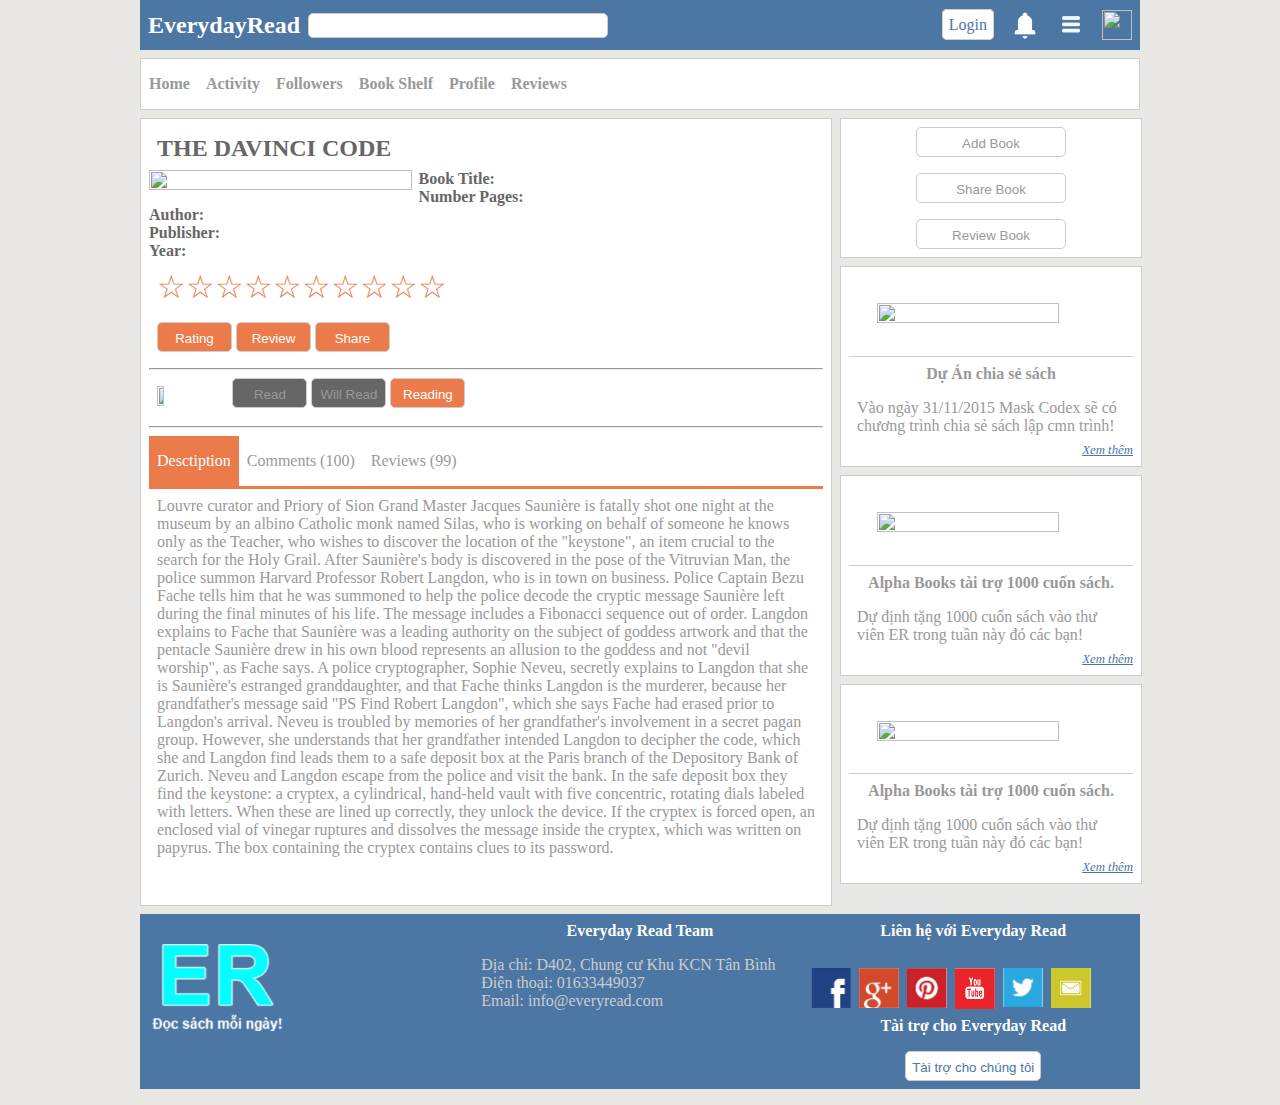
==== book_content.html @ 8a4ee82d "new page" ====
<!DOCTYPE html><!--HTML5 doctype-->
<html>
<head>

	<title>Everyday Read</title>
	<meta http-equiv="Content-type" content="text/html; charset=utf-8">
	<meta name="viewport" content="width=device-width, initial-scale=1.0, maximum-scale=1.0, minimum-scale=1.0, user-scalable=0" />
	<style type="text/css">
		/* Prevent copy paste for all elements except text fields */
		*  { -webkit-user-select:none; -webkit-tap-highlight-color:rgba(255, 255, 255, 0); }
		input, textarea  { -webkit-user-select:text; }
		body { background-color:white; color:black }
	</style>
	<link href='http://fonts.googleapis.com/css?family=Roboto:300&subset=latin,vietnamese' rel='stylesheet' type='text/css'>
	<link rel="stylesheet" href="font/font.css">
    <link rel="stylesheet" href="css/style.css">
    <script src="http://ajax.googleapis.com/ajax/libs/jquery/1.11.1/jquery.min.js"></script>
	<script src="js/index.js"></script>
</head>
<body>
	<div id='wrap-all'>
		<div id='container'>
			<header id='header'>
				<div id='top-head'>
					<div id='left-head'>
						<div class='head-element'><h2><a href="#">EverydayRead</a></h2></div>
						<div class='head-element'><input type='search' id='main-search'></div>
					</div>
					<div id='right-head'>
						<ul>
							<li class='head-element'><div id="main-avatar"><img src="images/post-avatar.jpg" /></div></li>
							<li class='head-element'><img src="images/menu.png" />
								<ul class='sub-menu'>
									<li>sub menu 1</li>
									<li>sub menu 2</li>
									<li>sub menu 3</li>
									<li>sub menu 4</li>
								</ul>
							</li>
							<li class='head-element'><img src='images/notify.png' />
								<ul class='sub-menu'>
									<li>notification 1</li>
									<li>notification 2</li>
									<li>notification 3</li>
									<li>notification 4</li>
								</ul>
							</li>
							<li class='head-element'>
								<a href="#" class='header-link'>Login</a>
							</li>
						</ul>
					</div>
					<div class='clr'></div>
				</div>
				<div id='menu'>
					<nav id='main-menu'>
						<ul>
							<li>Home</li>
							<li>Activity</li>
							<li>Followers</li>
							<li>Book Shelf</li>
							<li>Profile</li>
							<li>Reviews</li>
						</ul>
					</nav>
				</div>
			</header>
			<div id='wrap-content'>
				<div id='content'>
					<div class="box-content">
						<div class='book-content'>
							<h2 class='dark-color-style'>THE DAVINCI CODE</h2>
							<div class="book-content-cover">
								<img src="images/DaVinciCode.jpg">
							</div>
							<div class="book-content-info">
								<div class="add-book-short-info dark-color-style">
									<p>Book Title: </p>
									<p>Number Pages: </p>
									<p>Author: </p>
									<p>Publisher: </p>
									<p>Year: </p>
								</div>
							</div>
							<div class="book-content-rating">
<span>☆</span><span>☆</span><span>☆</span><span>☆</span><span>☆</span><span>☆</span><span>☆</span><span>☆</span><span>☆</span><span>☆</span>
							</div>
							<div class="book-content-action">
								<button class="orange-button">Rating</button>
								<button class="orange-button">Review</button>
								<button class="orange-button">Share</button>
							</div>
							<div class="clr"></div>
							<hr>
							<div class="book-content-user-status">
								<img class="post-avatar" src="images/post-avatar.jpg">
								<button class="disabled-button">Read</button>
								<button class="disabled-button">Will Read</button>
								<button class="orange-button">Reading</button>
								<div class="clr"></div>
							</div>
							<hr>
							<div class="book-content-more-info">
								<div class="book-content-info-nav">
									<ul>
										<li class="activated">Desctiption</li>
										<li>Comments (100)</li>
										<li>Reviews (99)</li>
										<div class="clr"></div>
									</ul>
								</div>
								<div class="book-content-info-content">
									Louvre curator and Priory of Sion Grand Master Jacques Saunière is fatally shot one night at the museum by an albino Catholic monk named Silas, who is working on behalf of someone he knows only as the Teacher, who wishes to discover the location of the "keystone", an item crucial to the search for the Holy Grail. After Saunière's body is discovered in the pose of the Vitruvian Man, the police summon Harvard Professor Robert Langdon, who is in town on business. Police Captain Bezu Fache tells him that he was summoned to help the police decode the cryptic message Saunière left during the final minutes of his life. The message includes a Fibonacci sequence out of order. Langdon explains to Fache that Saunière was a leading authority on the subject of goddess artwork and that the pentacle Saunière drew in his own blood represents an allusion to the goddess and not "devil worship", as Fache says.

A police cryptographer, Sophie Neveu, secretly explains to Langdon that she is Saunière's estranged granddaughter, and that Fache thinks Langdon is the murderer, because her grandfather's message said "PS Find Robert Langdon", which she says Fache had erased prior to Langdon's arrival. Neveu is troubled by memories of her grandfather's involvement in a secret pagan group. However, she understands that her grandfather intended Langdon to decipher the code, which she and Langdon find leads them to a safe deposit box at the Paris branch of the Depository Bank of Zurich. Neveu and Langdon escape from the police and visit the bank. In the safe deposit box they find the keystone: a cryptex, a cylindrical, hand-held vault with five concentric, rotating dials labeled with letters. When these are lined up correctly, they unlock the device. If the cryptex is forced open, an enclosed vial of vinegar ruptures and dissolves the message inside the cryptex, which was written on papyrus. The box containing the cryptex contains clues to its password.
								</div>
								<div class="book-content-info-content"></div>
								<div class="book-content-info-content"></div>
							</div>
						</div>
					</div>
				</div>
				<div id='sidebar'>
					<div class="sidebar-box">
						<div class='action-button-box'>
							<button class='main-button'>Add Book</button>
							<button class='main-button'>Share Book</button>
							<button class='main-button'>Review Book</button>
						</div>
					</div>
					<div class="sidebar-box">
						<div class='sidebar-widget'>
							<img class='widget-thumb' src="images/book-cover1.jpg" />
							<h3 class='widget-title' >Dự Án chia sẻ sách</h3>
							<p class='widget-des'> Vào ngày 31/11/2015 
								Mask Codex sẽ có chương trình chia sẻ sách lập cmn trình!
							</p>
							<p class='read-more link-underline'>Xem thêm</p>
						</div>
					</div>
					<div class="sidebar-box">
						<div class='sidebar-widget'>
							<img class='widget-thumb' src="images/book-cover1.jpg" />
							<h3 class='widget-title'> Alpha Books tài trợ 1000 cuốn sách.</h3>
							<p class='widget-des'> Dự định tặng 1000 cuốn sách vào thư viên ER trong tuần này đó các bạn! 
							</p>
							<p class='read-more link-underline'>Xem thêm</p>
						</div>
					</div>
					<div class="sidebar-box">
						<div class='sidebar-widget'>
							<img class='widget-thumb' src="images/book-cover1.jpg" />
							<h3 class='widget-title'> Alpha Books tài trợ 1000 cuốn sách.</h3>
							<p class='widget-des'> Dự định tặng 1000 cuốn sách vào thư viên ER trong tuần này đó các bạn! 
							</p>
							<p class='read-more link-underline'>Xem thêm</p>
						</div>
					</div>
				</div>
				<div class='clr'></div>
			</div>
			<footer id='footer'>
				<div id='wrap-footer'>
					<div class='footer-widget'>
						<img class='footer-logo' src="images/erlogo.png" />
					</div>
					<div class='footer-widget'>
						<h3 class='widget-title'>Everyday Read Team</h3>
						<p class='widget-des'>
							Địa chỉ: D402, Chung cư Khu KCN Tân Bình <br/>
							Điện thoại: 01633449037 <br/>
							Email: info@everyread.com <br/>
						</p>
					</div>
					<div class='footer-widget'>
						<h3 class='widget-title'>Liên hệ với Everyday Read </h3>
						<p class='widget-des'>
							<ul class='social-icon-list'>
								<li><img src="images/facebook-icon.png"></li>
								<li><img src="images/gplus-icon.png"></li>
								<li><img src="images/printerest-icon.png"></li>
								<li><img src="images/youtube-icon.png"></li>
								<li><img src="images/twitter-icon.png"></li>
								<li><img src="images/email-icon.png"></li>
							</ul>					
						</p>
						<h3 class='widget-title'>Tài trợ cho Everyday Read</h3>
						<p class='widget-des center-content' >
							<button class='light-button'>Tài trợ cho chúng tôi</button>
						</p>
					</div>
					<div class='clr'></div>
				</div>
			</footer>
		</div>
	</div>	
</body>
</html>
---- css/style.css ----
body {
  background-color: #e9e8e4;
  margin: 0;
  padding: 0;
  color: #999999; }

h1, h2, h3, h4, h5, h6 {
  color: white;
  font-weight: bold;
  margin: 0;
  padding: 0; }

a {
  color: inherit;
  text-decoration: none; }

ul {
  list-style: none;
  padding: 0;
  margin: 0; }

p {
  margin: 0;
  padding: 0; }

button, .button, #right-head .head-element a.header-link, select, input {
  height: 30px;
  line-height: 30px;
  color: #999999;
  border: 1px solid #cccccc;
  border-radius: 5px;
  background-color: transparent;
  cursor: pointer;
  min-width: 75px; }

button:hover, .button:hover, #right-head .head-element a.header-link:hover {
  color: white;
  background-color: #4c77a4; }

.button, #right-head .head-element a.header-link {
  padding: 6px; }

.light-button, #right-head .head-element a.header-link {
  color: #4c77a4;
  background-color: white; }

.orange-button, .book-content-info-nav ul li.activated, .book-content-info-nav li:hover {
  color: white;
  background-color: #eb7b4b; }

.disabled-button {
  background-color: #666666; }

.center-content {
  text-align: center; }

.load-more {
  padding: 8px;
  text-align: center;
  cursor: pointer;
  background-color: #4c77a4;
  color: white; }

.load-more:hover {
  color: inherit;
  box-sizing: content-box; }

.link, .link-underline, .user-name, .acomment-meta a, .activity-type-tabs ul li.selected {
  color: #0033ff;
  cursor: pointer; }

.link:hover, .link-underline:hover, .user-name:hover, .acomment-meta a:hover, .activity-type-tabs ul li.selected:hover {
  text-decoration: underline; }

.link-underline {
  text-decoration: underline; }

.link-underline:hover {
  padding-left: 4px; }

.user-name, .acomment-meta a {
  font-weight: bold; }

.stats-style, .acomment-meta a span {
  font-size: 0.8em;
  line-height: 2em; }

.dark-color-style {
  font-weight: bold;
  color: #666666; }

.number {
  color: #4c77a4; }

.border-bottom {
  border-bottom: 1px solid #cccccc; }

.clr {
  clear: both; }

* {
  transition-duration: 400ms;
  -webkit-transition-duration: 400ms; }

#wrap-all {
  width: 100%; }

#container {
  width: 1000px;
  margin: 0 auto; }

#header {
  width: 100%;
  height: auto; }

#header #top-head {
  width: 100%;
  height: 50px;
  background-color: #4c77a4; }

#left-head {
  width: 50%;
  float: left; }

#right-head {
  width: 50%;
  float: left; }

#left-head .head-element {
  float: left;
  height: 100%;
  position: relative; }
  #left-head .head-element h2 {
    line-height: 50px;
    padding-left: 8px;
    padding-right: 8px; }

#main-search {
  width: 300px;
  background-color: white;
  height: 25px;
  margin-top: 12.5px;
  line-height: 25px;
  cursor: auto; }

#right-head .head-element {
  float: right;
  height: 100%;
  cursor: pointer;
  position: relative;
  height: 30px;
  margin-top: 10px;
  padding-left: 8px;
  padding-right: 8px; }
  #right-head .head-element img {
    width: 30px;
    height: 30px; }
  #right-head .head-element a.header-link {
    line-height: 30px; }

#right-head .head-element:hover .sub-menu {
  display: block; }

.sub-menu {
  background-color: white;
  position: absolute;
  top: 25px;
  width: 200px;
  left: -85px;
  padding: 8px;
  border: solid 1px #4c77a4;
  display: none; }
  .sub-menu li, .sub-menu a {
    height: 30px;
    line-height: 30px;
    border-bottom: solid 1px #cccccc;
    padding: 8px; }
  .sub-menu li:hover {
    color: white;
    background-color: #4c77a4; }

#menu {
  margin-top: 8px;
  border: solid 1px #cccccc;
  height: 50px;
  background-color: white; }

#main-menu {
  width: 100%;
  height: 100%; }

#main-menu ul {
  width: 100%;
  height: 100%; }
  #main-menu ul li {
    float: left;
    height: 100%;
    padding-left: 8px;
    padding-right: 8px;
    line-height: 50px;
    color: #999999;
    font-weight: bold;
    cursor: pointer; }
  #main-menu ul li:hover {
    background-color: #4c77a4;
    color: white; }

#wrap-content {
  width: 100%;
  margin-top: 8px; }

#content {
  width: 69%;
  float: left;
  margin-right: 1%; }

#sidebar {
  width: 30%;
  float: left; }

.box-content, .sidebar-box {
  min-height: 10px;
  background-color: white;
  border: solid 1px #cccccc;
  margin-bottom: 8px;
  width: 100%; }

.user-relationship {
  padding: 8px; }

.sidebar-widget {
  padding: 8px; }

.widget-thumb {
  width: 80%;
  height: 120%;
  padding: 10%;
  border-bottom: solid 1px #cccccc; }
  .widget-thumb img {
    width: 100%;
    height: 100%; }

.widget-title {
  color: #999999;
  font-weight: bold;
  text-align: center;
  font-size: 1em;
  padding-top: 8px;
  padding-bottom: 8px; }

.widget-des {
  padding: 8px; }

.read-more {
  font-size: 0.8em;
  font-style: italic;
  width: 100%;
  text-align: right;
  text-decoration: underline;
  color: #4c77a4; }

.action-button-box {
  text-align: center; }

.action-button-box button.main-button, .action-button-box .main-button.button, .action-button-box #right-head .head-element a.main-button.header-link, #right-head .head-element .action-button-box a.main-button.header-link {
  display: inline-block;
  margin-bottom: 8px;
  margin-top: 8px;
  width: 150px; }

.status-post-box {
  padding: 8px; }

.post-avatar {
  width: 10%;
  height: 10%;
  padding: 8px;
  float: left; }
  .post-avatar img {
    width: 100%;
    height: 100%; }

.post-content {
  float: left;
  width: 80%;
  padding: 8px; }

.post-content textarea {
  width: 100%;
  height: 80px;
  border-radius: 5px;
  border: solid 1px #cccccc; }

.post-action-element {
  padding: 8px;
  cursor: pointer; }

.post-action-element label {
  line-height: 30px; }

.post-content .left-post-action {
  float: left;
  width: 50%; }

.post-content .left-post-action .post-action-element {
  float: left; }
  .post-content .left-post-action .post-action-element img {
    width: 30px; }

.post-content .right-post-action {
  float: right;
  width: 50%; }

.post-content .right-post-action .post-action-element {
  float: left; }

.added-book-activity {
  padding: 8px; }

.activity-info {
  width: 100%;
  border-bottom: solid 1px #cccccc;
  position: relative; }

.activity-icon {
  position: absolute;
  right: 16px;
  top: 16px;
  width: 50px;
  height: 50px; }
  .activity-icon img {
    width: 100%;
    height: 100%; }

.activity-avatar {
  width: 7%;
  float: left;
  padding: 8px; }
  .activity-avatar img {
    width: 100%; }

.activity-status-info {
  float: left; }

.activity-content {
  padding: 8px;
  margin-left: 7%; }

.activity-content .activity-book-content-cover {
  width: 25%;
  height: 37.5%;
  float: left; }
  .activity-content .activity-book-content-cover img {
    width: 100%;
    height: 100%; }

.activity-content .activity-book-content-info {
  margin-left: 8px;
  float: left;
  width: 70%; }

.activity-content .activity-book-content-info .add-book-short-info {
  border-bottom: solid 1px #cccccc; }

.activity-action {
  border-top: solid 1px #cccccc;
  padding-top: 8px; }

.comment-book-activity {
  padding: 8px; }

.comment-activity-section {
  margin-bottom: 8px; }

#footer {
  width: 100%; }

#wrap-footer {
  min-height: 150px;
  background-color: #4c77a4;
  width: 100%;
  margin-bottom: 16px; }

.footer-logo {
  width: 150px;
  height: 150px; }

.footer-widget {
  width: 33.33%;
  float: left; }

.footer-widget .widget-title {
  color: white; }

.footer-widget .widget-des {
  color: #cccccc; }

.footer-widget .social-icon-list {
  width: 100%;
  float: left; }
  .footer-widget .social-icon-list li {
    float: left;
    cursor: pointer; }
    .footer-widget .social-icon-list li img {
      width: 40px;
      padding: 4px; }
  .footer-widget .social-icon-list li:hover img {
    border-radius: 20px; }

.comment-section {
  width: 100%;
  background-color: #cccccc;
  margin-top: 8px; }

.activity-comments {
  color: #666666; }
  .activity-comments ul:first-child, .activity-comments form {
    padding: 4px; }
  .activity-comments ul li {
    margin-bottom: 8px; }
  .activity-comments ul li ul {
    margin-left: 5%;
    margin-bottom: 8px;
    padding: 4px;
    border-left: solid 2px #4c77a4; }
  .activity-comments ul li ul li .acomment-avatar, .activity-comments ul li ul li .ac-reply-avatar {
    width: 3%;
    height: 3%; }
  .activity-comments ul li ul li .acomment-avatar img, .activity-comments ul li ul li .ac-reply-avatar img {
    width: 100%;
    height: 100%; }

.acomment-avatar, .ac-reply-avatar {
  width: 5%;
  height: 5%;
  float: left;
  margin-right: 8px; }
  .acomment-avatar img, .ac-reply-avatar img {
    width: 100%;
    height: 100%; }

.ac-reply-avatar {
  margin: 0; }

.ac-reply-content {
  width: 95%;
  display: inline-block; }

.ac-reply-content textarea {
  width: 96%;
  margin-left: 2%;
  min-height: 30px;
  line-height: 30px;
  border-radius: 5px;
  border: solid 1px #cccccc;
  overflow: hidden;
  resize: none;
  max-height: 150px; }

.textarea-hiddendiv {
  display: none;
  white-space: pre-wrap;
  word-wrap: break-word;
  overflow-wrap: break-word;
  /* future version of deprecated 'word-wrap' */ }

.lbr {
  line-height: 30px; }

.ac-reply-content input {
  height: 30px;
  line-height: 30px;
  color: white;
  border-radius: 5px;
  background-color: #4c77a4;
  cursor: pointer;
  min-width: 75px;
  margin-left: 2%; }

.incomment-action, .acomment-options a {
  font-size: 0.8em;
  cursor: pointer;
  padding: 4px;
  text-decoration: underline;
  color: #4c77a4; }

.acomment-options {
  margin-bottom: 8px; }

.activity-type-tabs {
  width: 100%;
  clear: both; }
  .activity-type-tabs ul {
    width: 100%;
    clear: both;
    float: left;
    margin-bottom: 8px;
    padding: 4px; }
  .activity-type-tabs ul li {
    float: left;
    padding: 4px;
    height: 30px;
    line-height: 30px; }
  .activity-type-tabs ul li:hover {
    color: #4c77a4; }

.activity-inner {
  padding: 8px; }
  .activity-inner img {
    float: left;
    widows: 50px;
    height: 50px;
    padding: 8px; }

.comment-activity-section {
  border: solid 2px cyan; }

.quote-activity-section {
  border: solid 2px #ff3300; }

.share-activity-section {
  border: solid 2px #0033ff; }

/* BOOK CONTENT */
.book-content {
  padding: 8px; }

.book-content h2 {
  padding: 8px; }

.book-content-cover {
  float: left;
  width: 39%;
  height: 60%;
  margin-right: 1%; }
  .book-content-cover img {
    width: 100%;
    height: 100%; }

.book-content-rating {
  padding: 8px; }

.book-content-action {
  padding: 8px; }

.book-content-rating {
  font-size: 2em;
  color: #eb7b4b; }

.book-content-rating > span:hover:before {
  content: "\2605";
  position: absolute;
  cursor: pointer; }

.book-content-info-nav ul {
  height: 50px;
  border-bottom: solid 3px #eb7b4b; }
.book-content-info-nav ul li {
  float: left;
  line-height: 50px;
  padding-left: 8px;
  padding-right: 8px;
  cursor: pointer; }

.book-content-info-content {
  padding: 8px; }
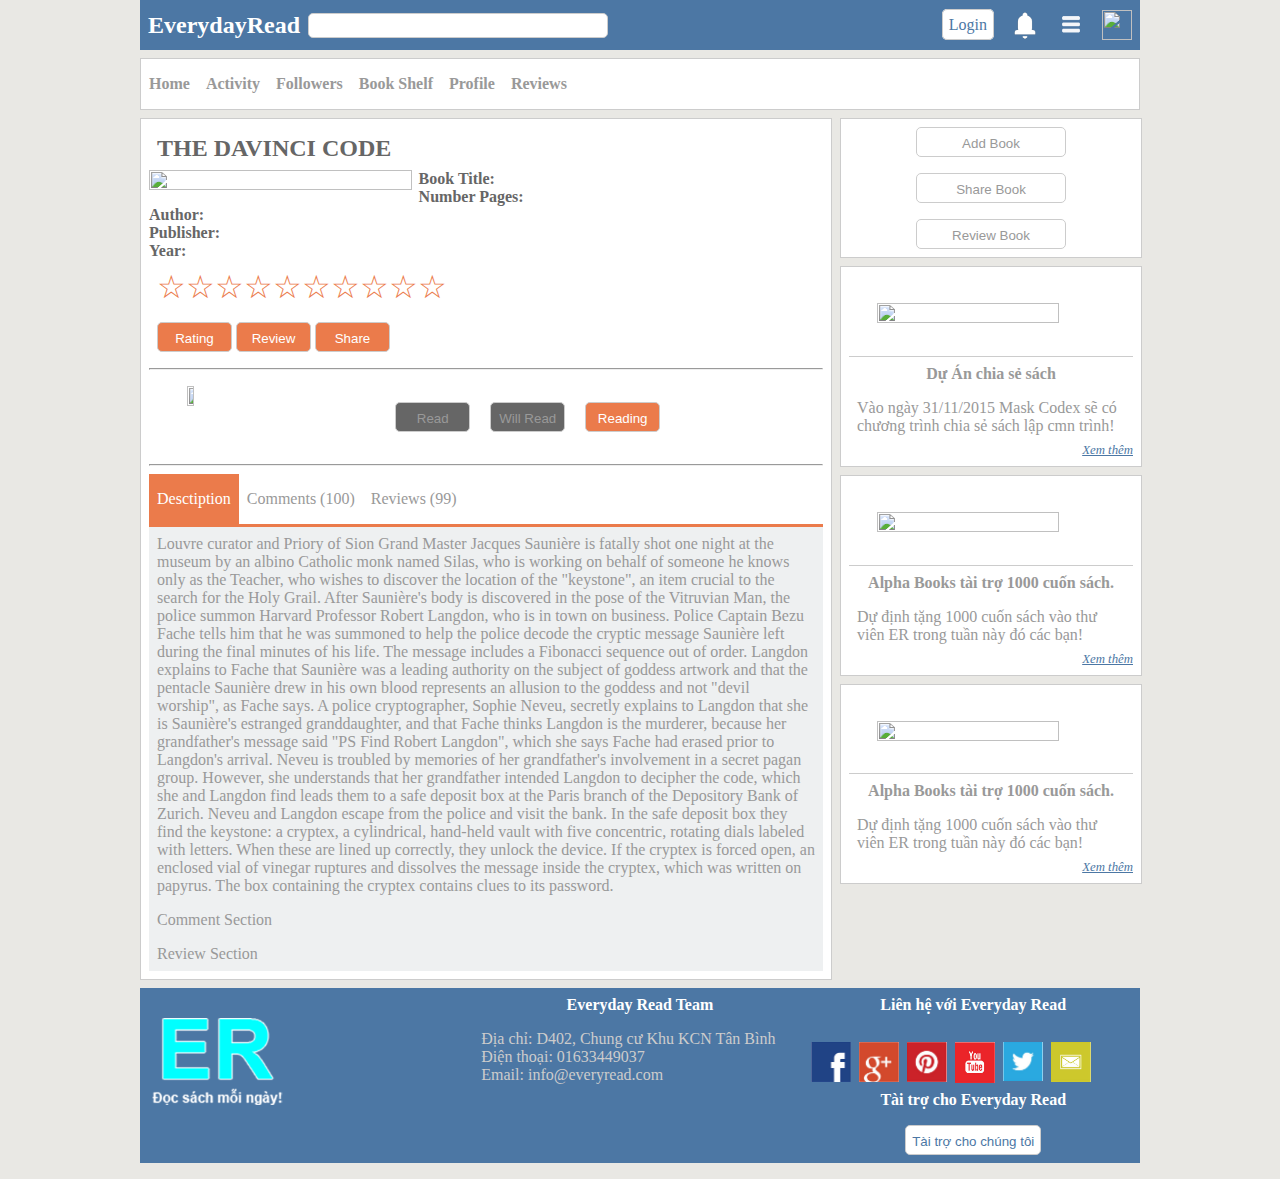
==== commit d0a04889: "update some css" ====
--- a/book_content.html
+++ b/book_content.html
@@ -103,19 +103,19 @@
 							<div class="book-content-more-info">
 								<div class="book-content-info-nav">
 									<ul>
-										<li class="activated">Desctiption</li>
-										<li>Comments (100)</li>
-										<li>Reviews (99)</li>
+										<li id="des-nav" class="activated">Desctiption</li>
+										<li id="comment-nav">Comments (100)</li>
+										<li id="review-nav">Reviews (99)</li>
 										<div class="clr"></div>
 									</ul>
 								</div>
-								<div class="book-content-info-content">
+								<div class="book-content-info-content" for="des-nav">
 									Louvre curator and Priory of Sion Grand Master Jacques Saunière is fatally shot one night at the museum by an albino Catholic monk named Silas, who is working on behalf of someone he knows only as the Teacher, who wishes to discover the location of the "keystone", an item crucial to the search for the Holy Grail. After Saunière's body is discovered in the pose of the Vitruvian Man, the police summon Harvard Professor Robert Langdon, who is in town on business. Police Captain Bezu Fache tells him that he was summoned to help the police decode the cryptic message Saunière left during the final minutes of his life. The message includes a Fibonacci sequence out of order. Langdon explains to Fache that Saunière was a leading authority on the subject of goddess artwork and that the pentacle Saunière drew in his own blood represents an allusion to the goddess and not "devil worship", as Fache says.
 
 A police cryptographer, Sophie Neveu, secretly explains to Langdon that she is Saunière's estranged granddaughter, and that Fache thinks Langdon is the murderer, because her grandfather's message said "PS Find Robert Langdon", which she says Fache had erased prior to Langdon's arrival. Neveu is troubled by memories of her grandfather's involvement in a secret pagan group. However, she understands that her grandfather intended Langdon to decipher the code, which she and Langdon find leads them to a safe deposit box at the Paris branch of the Depository Bank of Zurich. Neveu and Langdon escape from the police and visit the bank. In the safe deposit box they find the keystone: a cryptex, a cylindrical, hand-held vault with five concentric, rotating dials labeled with letters. When these are lined up correctly, they unlock the device. If the cryptex is forced open, an enclosed vial of vinegar ruptures and dissolves the message inside the cryptex, which was written on papyrus. The box containing the cryptex contains clues to its password.
 								</div>
-								<div class="book-content-info-content"></div>
-								<div class="book-content-info-content"></div>
+								<div class="book-content-info-content" for="comment-nav">Comment Section</div>
+								<div class="book-content-info-content" for="review-nav">Review Section</div>
 							</div>
 						</div>
 					</div>
--- a/css/style.css
+++ b/css/style.css
@@ -23,7 +23,7 @@
   margin: 0;
   padding: 0; }
 
-button, .button, #right-head .head-element a.header-link, select, input {
+button, .button, #right-head .head-element a.header-link, .comment-section #respond input[type="submit"], select, input {
   height: 30px;
   line-height: 30px;
   color: #999999;
@@ -33,7 +33,7 @@
   cursor: pointer;
   min-width: 75px; }
 
-button:hover, .button:hover, #right-head .head-element a.header-link:hover {
+button:hover, .button:hover, #right-head .head-element a.header-link:hover, .comment-section #respond input[type="submit"]:hover {
   color: white;
   background-color: #4c77a4; }
 
@@ -44,9 +44,19 @@
   color: #4c77a4;
   background-color: white; }
 
+.cricle-button {
+  border-radius: 50%; }
+
 .orange-button, .book-content-info-nav ul li.activated, .book-content-info-nav li:hover {
   color: white;
   background-color: #eb7b4b; }
+
+.green-button, .book-share-info-nav ul li.activated, .book-share-info-nav li:hover {
+  color: white;
+  background-color: #33cc00; }
+
+.green-border {
+  border: solid 1px #33cc00; }
 
 .disabled-button {
   background-color: #666666; }
@@ -65,11 +75,11 @@
   color: inherit;
   box-sizing: content-box; }
 
-.link, .link-underline, .user-name, .acomment-meta a, .activity-type-tabs ul li.selected {
+.link, .link-underline, .user-name, .acomment-meta a, .comment-section .fn, .comment-section #respond form p a:first-child, .activity-type-tabs ul li.selected {
   color: #0033ff;
   cursor: pointer; }
 
-.link:hover, .link-underline:hover, .user-name:hover, .acomment-meta a:hover, .activity-type-tabs ul li.selected:hover {
+.link:hover, .link-underline:hover, .user-name:hover, .acomment-meta a:hover, .comment-section .fn:hover, .comment-section #respond form p a:hover:first-child, .activity-type-tabs ul li.selected:hover {
   text-decoration: underline; }
 
 .link-underline {
@@ -78,10 +88,10 @@
 .link-underline:hover {
   padding-left: 4px; }
 
-.user-name, .acomment-meta a {
+.user-name, .acomment-meta a, .comment-section .fn, .comment-section #respond form p a:first-child {
   font-weight: bold; }
 
-.stats-style, .acomment-meta a span {
+.stats-style, .acomment-meta a span, .comment-section .comment-meta {
   font-size: 0.8em;
   line-height: 2em; }
 
@@ -92,8 +102,11 @@
 .number {
   color: #4c77a4; }
 
-.border-bottom {
+.border-bottom, .comment-section .comment-meta {
   border-bottom: 1px solid #cccccc; }
+
+.border-top, .comment-section #respond {
+  border-top: 1px solid #cccccc; }
 
 .clr {
   clear: both; }
@@ -170,11 +183,19 @@
   padding: 8px;
   border: solid 1px #4c77a4;
   display: none; }
-  .sub-menu li, .sub-menu a {
+  .sub-menu li {
     height: 30px;
     line-height: 30px;
     border-bottom: solid 1px #cccccc;
     padding: 8px; }
+  .sub-menu a {
+    height: 30px;
+    line-height: 30px;
+    border-bottom: #cccccc;
+    padding: 8px;
+    display: block;
+    width: 100%;
+    height: 100%; }
   .sub-menu li:hover {
     color: white;
     background-color: #4c77a4; }
@@ -262,7 +283,7 @@
 .action-button-box {
   text-align: center; }
 
-.action-button-box button.main-button, .action-button-box .main-button.button, .action-button-box #right-head .head-element a.main-button.header-link, #right-head .head-element .action-button-box a.main-button.header-link {
+.action-button-box button.main-button, .action-button-box .main-button.button, .action-button-box #right-head .head-element a.main-button.header-link, #right-head .head-element .action-button-box a.main-button.header-link, .action-button-box .comment-section #respond input.main-button[type="submit"], .comment-section #respond .action-button-box input.main-button[type="submit"] {
   display: inline-block;
   margin-bottom: 8px;
   margin-top: 8px;
@@ -367,6 +388,9 @@
   padding-top: 8px; }
 
 .comment-book-activity {
+  padding: 8px; }
+
+.book-activity {
   padding: 8px; }
 
 .comment-activity-section {
@@ -409,7 +433,7 @@
 
 .comment-section {
   width: 100%;
-  background-color: #cccccc;
+  background-color: #eef0f1;
   margin-top: 8px; }
 
 .activity-comments {
@@ -477,7 +501,7 @@
   min-width: 75px;
   margin-left: 2%; }
 
-.incomment-action, .acomment-options a {
+.incomment-action, .acomment-options a, .comment-section .comment .reply, .comment-section #respond form p a:last-child {
   font-size: 0.8em;
   cursor: pointer;
   padding: 4px;
@@ -552,6 +576,11 @@
   position: absolute;
   cursor: pointer; }
 
+.book-content-user-status {
+  text-align: center; }
+  .book-content-user-status button, .book-content-user-status .button, .book-content-user-status #right-head .head-element a.header-link, #right-head .head-element .book-content-user-status a.header-link, .book-content-user-status .comment-section #respond input[type="submit"], .comment-section #respond .book-content-user-status input[type="submit"] {
+    margin: 24px 8px; }
+
 .book-content-info-nav ul {
   height: 50px;
   border-bottom: solid 3px #eb7b4b; }
@@ -563,4 +592,130 @@
   cursor: pointer; }
 
 .book-content-info-content {
-  padding: 8px; }
+  padding: 8px;
+  background-color: #eef0f1; }
+
+/************* BOOK SHARE CONTENT ********************/
+.book-share-content {
+  padding: 8px; }
+
+.book-share-rating {
+  font-size: 2em;
+  color: #33cc00; }
+
+.book-share-rating > span:hover:before {
+  content: "\2605";
+  position: absolute;
+  cursor: pointer; }
+
+.timer-coutdown {
+  float: left;
+  padding: 8px; }
+
+.timer-coutdown h3 {
+  text-align: center;
+  padding: 8px; }
+
+.share-book-action-section {
+  margin-bottom: 8px;
+  margin-top: 8px;
+  background-color: #33cc00; }
+
+.share-book-action-info {
+  float: left; }
+
+.number-registred {
+  padding: 8px;
+  margin: 8px;
+  text-align: center;
+  color: white; }
+  .number-registred h3 {
+    font-size: 3em;
+    font-weight: bold; }
+
+.join-get-book {
+  margin: 8px;
+  text-align: center; }
+
+.share-book-result-section {
+  padding: 8px;
+  text-align: center;
+  border: solid 1px #cccccc;
+  margin-bottom: 8px;
+  margin-top: 8px; }
+  .share-book-result-section img {
+    width: 100px;
+    height: 100px;
+    border-radius: 50px;
+    border: solid 3px #33cc00;
+    cursor: pointer; }
+
+.book-share-info-nav ul {
+  height: 50px;
+  border-bottom: solid 3px #33cc00; }
+.book-share-info-nav ul li {
+  float: left;
+  line-height: 50px;
+  padding-left: 8px;
+  padding-right: 8px;
+  cursor: pointer; }
+
+.comment-section #comments {
+  padding: 8px;
+  color: #666666; }
+
+.comment-section .fn {
+  line-height: 30px; }
+
+.comment-section .comment-meta {
+  margin-left: 5%;
+  margin-right: 5%;
+  position: absolute;
+  right: 0;
+  top: 0; }
+
+.comment-section .comment {
+  color: #666666;
+  position: relative; }
+  .comment-section .comment p {
+    padding-left: 5%; }
+
+.comment-section #respond {
+  padding: 8px; }
+  .comment-section #respond h3 {
+    color: #666666; }
+  .comment-section #respond form p {
+    padding-bottom: 8px;
+    padding-top: 8px; }
+  .comment-section #respond textarea {
+    width: 96%;
+    margin-left: 2%;
+    height: 30px;
+    line-height: 30px;
+    border-radius: 5px;
+    border: solid 1px #cccccc;
+    overflow: hidden;
+    resize: none;
+    max-height: 150px; }
+
+.book-share-quick-info {
+  padding: 8px; }
+  .book-share-quick-info h1 {
+    margin: 8px 0 8px 0; }
+
+.book-info-cover {
+  float: left;
+  width: 19%;
+  height: 28.5%;
+  margin-right: 1%; }
+  .book-info-cover img {
+    width: 100%;
+    height: 100%; }
+
+.book-share-quote {
+  border: solid 1px #33cc00;
+  float: left;
+  padding: 8px;
+  display: inline-block;
+  max-width: 76%;
+  min-height: 28.5%; }
